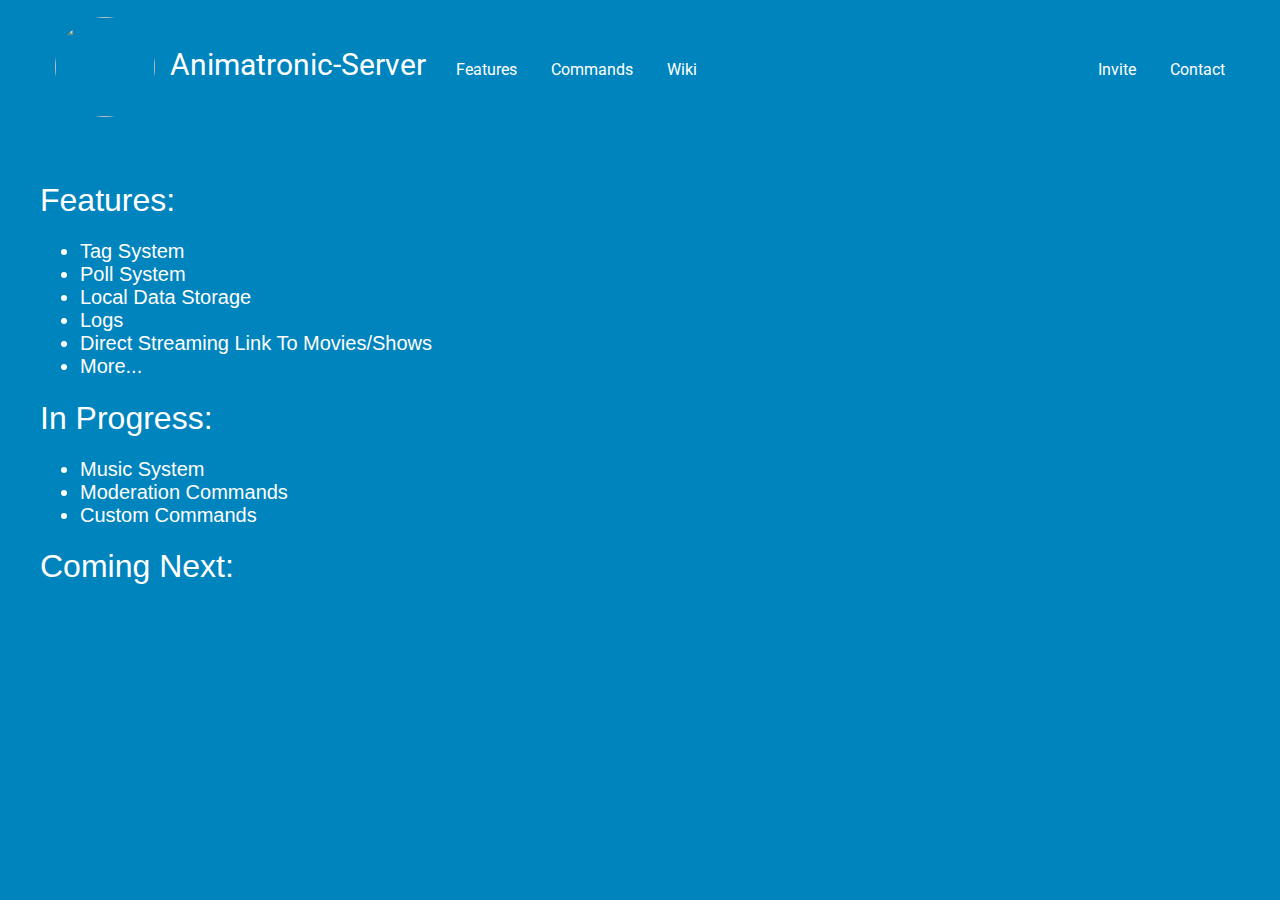
==== features.html @ 9ecca19a "Filled pages with info + changed index to commands page" ====
<html>
	<head>
		<link rel="stylesheet" type="text/css" href="css\main.css">
		<link rel="stylesheet" type="text/css" href="css\features.css">
		<link href="https://fonts.googleapis.com/css?family=Roboto" rel="stylesheet">
		<script src="https://ajax.googleapis.com/ajax/libs/jquery/3.2.1/jquery.min.js"></script>
		<script>
			$( document ).ready(function() {
				$( "#menu" ).css('opacity', 0).slideDown(1500).animate({ 
					opacity: 1,
					marginTop: '0px',
					height: '120px',
					
				},
				{ 
					queue: false, duration: 'slow' 
				});
			});
		</script>
		<script>
			$( document ).ready(function() {
				$( "#content" ).css('opacity', 0).slideDown(1000).animate({ 
					opacity: 1 
				},
				{ 
					queue: false, duration: 'slow' 
				});
			});
		</script>
	</head>
	<body>
		<div id="page">
			<div id="menu">
				<div id="logo">
					<a href="index.html"><img width="100px" height="100px" src="https://cdn.discordapp.com/app-icons/278251426789195776/bf3e26065f687cd0afec352a8846603f.jpg"/>Animatronic-Server</a>
				</div>
				<div id="nav_left">
					<a href="features.html">Features</a>
					<a href="commands.html">Commands</a>
					<a href="wiki.html">Wiki</a>
				</div>
				<div id="nav_right">
					<a href="">Invite</a>
					<a href="http://steamcommunity.com/id/Giepske" target="_blank">Contact</a>
				</div>
			</div>
			<div id="content">
				<h1>Features:</h1>
				<ul>
					<li>Tag System</li>
					<li>Poll System</li>
					<li>Local Data Storage</li>
					<li>Logs</li>
					<li>Direct Streaming Link To Movies/Shows</li>
					<li>More...</li>
				</ul>
				<h1>In Progress:</h1>
				<ul>
					<li>Music System</li>
					<li>Moderation Commands</li>
					<li>Custom Commands</li>
				</ul>
				<h1>Coming Next:</h1>
				<ul>
					<li>Url Redirect Checker</li>
					<li>Youtube Notification System</li>
					<li>Twitch Notification System</li>
					<li>More...</li>
				</ul>
			</div>
		</div>
	</body>
</html>
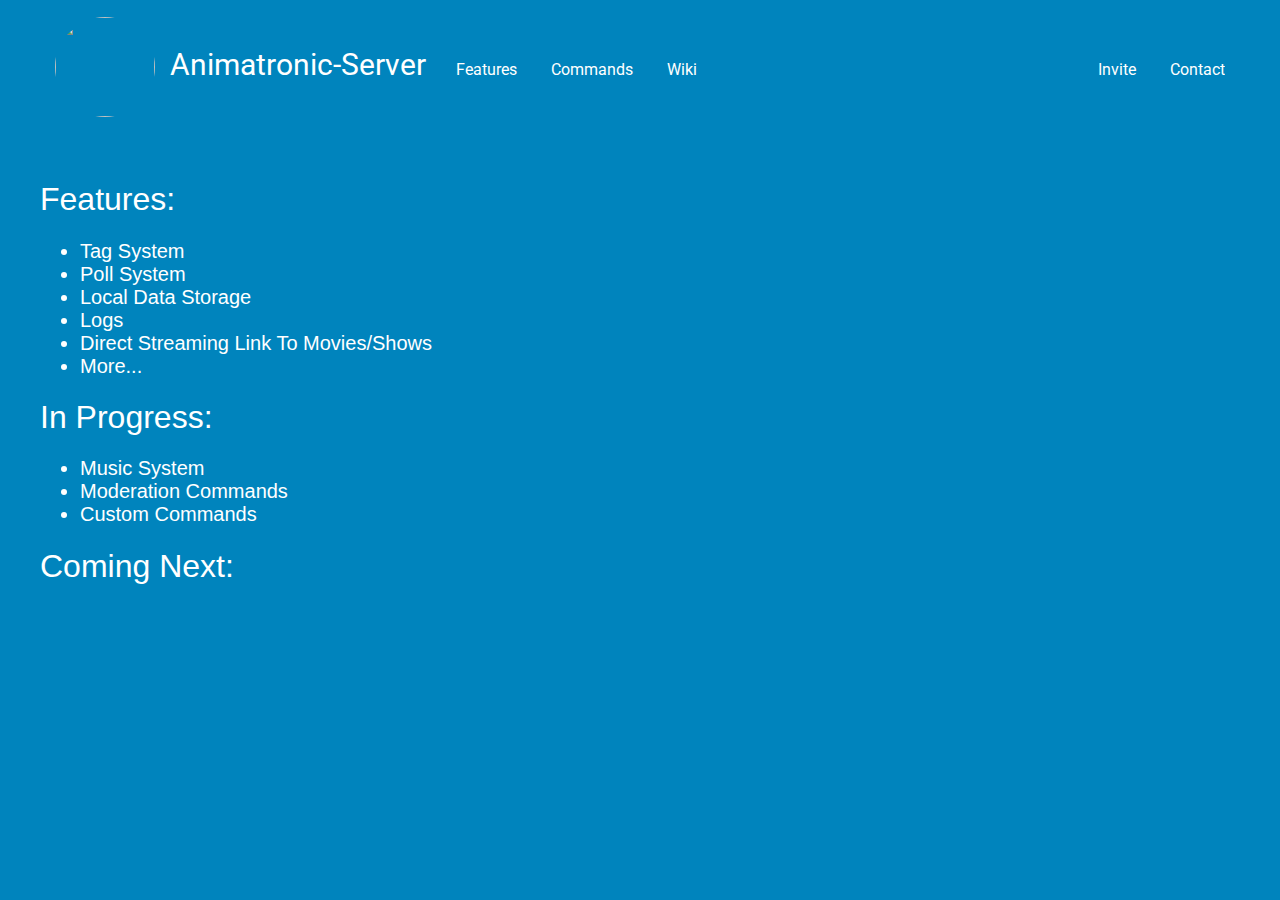
==== commit 71a6fcf7: "fixed slideDown bug on features page" ====
--- a/features.html
+++ b/features.html
@@ -46,6 +46,9 @@
 			</div>
 			<div id="content">
 				<h1>Features:</h1>
+				<br />
+				<br />
+				<br />
 				<ul>
 					<li>Tag System</li>
 					<li>Poll System</li>
@@ -66,7 +69,7 @@
 					<li>Youtube Notification System</li>
 					<li>Twitch Notification System</li>
 					<li>More...</li>
-				</ul>
+				<ul>
 			</div>
 		</div>
 	</body>
